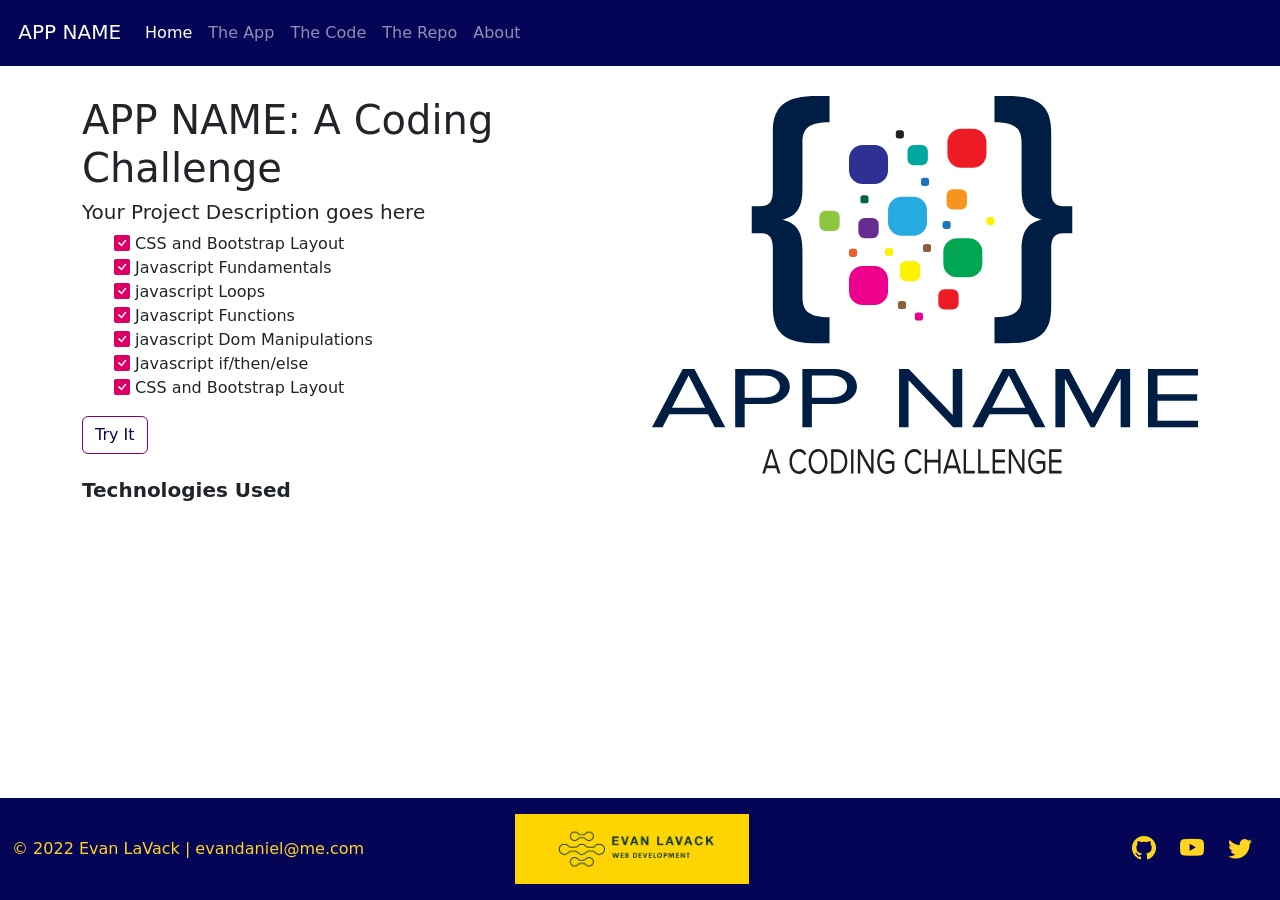
==== index.html @ a4ef7c5f "Initial commit" ====
<!doctype html>
<html lang="en">

<head>
    <title>APP NAME: Coding Challenge by Evan LaVack</title>
    <!-- Required meta tags -->
    <meta charset="utf-8">
    <meta name="viewport" content="width=device-width, initial-scale=1, shrink-to-fit=no">

    <!-- Bootstrap CSS -->
    <link href="https://cdn.jsdelivr.net/npm/bootstrap@5.1.1/dist/css/bootstrap.min.css" rel="stylesheet"
        integrity="sha384-F3w7mX95PdgyTmZZMECAngseQB83DfGTowi0iMjiWaeVhAn4FJkqJByhZMI3AhiU" crossorigin="anonymous">

        <link rel="stylesheet" href="https://cdn.jsdelivr.net/npm/bootstrap-icons@1.8.3/font/bootstrap-icons.css">

        <link href="/css/site.css" rel="stylesheet">
        
        <link rel="stylesheet" href="https://cdn.jsdelivr.net/gh/devicons/devicon@v2.15.1/devicon.min.css">
 </head>

<body>

       <nav class="navbar navbar-expand-lg navbar-dark fixed-top" id="mainNav">
           <div class="container-fluid">
               <a class="navbar-brand" href="index.html"><img src="" height="40" class="d-inline-block">  APP NAME</a>
               <button class="navbar-toggler" type="button" data-bs-toggle="collapse"
                   data-bs-target="#navbarSupportedContent" aria-controls="navbarSupportedContent" aria-expanded="false"
                   aria-label="Toggle navigation">
                  
                   <span class="navbar-toggler-icon-edl">
                    <i class="bi bi-list"></i>
                   </span>
               </button>
               <div class="collapse navbar-collapse" id="navbarSupportedContent">
                   <ul class="navbar-nav me-auto mb-2 mb-lg-0">
                       <li class="nav-item">
                           <a class="nav-link active" aria-current="page" href="index.html">Home</a>
                       </li>
                       <li class="nav-item">
                           <a class="nav-link" href="/app.html">The App</a>
                       </li>
                       <li class="nav-item">
                        <a class="nav-link" href="/code.html">The Code</a>
                    </li>
                    <li class="nav-item">
                        <a class="nav-link" href="#">The Repo</a>
                    </li>
                    <li class="nav-item">
                        <a class="nav-link" href="#">About</a>
                    </li>
                   </ul>
               </div>
           </div>
       </nav>

     <main class="content"> 
        <div class="container mt-5">
            <div class="row">
                <div class="col-12 col-lg-6 order-last order-lg-first">
                    <h1>APP NAME: A Coding Challenge</h1>
                    <h4 class="lead">Your Project Description goes here</h4>
                    <ul class="checklist">
                        <li><i class="bi bi-check-square-fill"></i> CSS and Bootstrap Layout</li>
                        <li><i class="bi bi-check-square-fill"></i> Javascript Fundamentals</li>
                        <li><i class="bi bi-check-square-fill"></i> javascript Loops</li>
                        <li><i class="bi bi-check-square-fill"></i> Javascript Functions</li>
                        <li><i class="bi bi-check-square-fill"></i> javascript Dom Manipulations</li>
                        <li><i class="bi bi-check-square-fill"></i> Javascript if/then/else</li>
                        <li><i class="bi bi-check-square-fill"></i> CSS and Bootstrap Layout</li>
                    </ul>
                    <div>
                        <a type="button" class="btn btn-outline-primary" hfref="/app.html">Try It</a>
                    </div>
                    <h5 class="fw-bold mt-4">Technologies Used</h5>
                    <div class="d-flex">
                        <div class="row">
                        <div class="col"><i class="devicons devicon-javascript-plain colored"></i></div>
                        <div class="col"><i class="devicons devicon-bootstrap-plain colored"></i></div>
                        <div class="col"><i class="devicons devicon-html5-plain colored"></i></div>
                        <div class="col"><i class="devicons devicon-css3-plain colored"></i></div>
                        </div>
                    </div>
                </div>
                    
            
                <div class="col-12 col-lg-6">
                    <img src="/img/APPNAMELogo (1).svg">
                </div>
            </div>
         </div>
     </main>

        <footer class="footer">
            <div class="container-fluid">
                <div class="row row-cols-1 row-cols-lg-3">
                    <div class="col order-last order-lg-first d-flex align-items-center">
                        <span class="muted">&copy; 2022 Evan LaVack | evandaniel@me.com</span>
                    </div>
                    <div class="col d-flex justify-content-start justify-content-lg-center">
                        <img src="/img/92369026_padded_logo_revised.png" height="70">
                    </div>
                    <div class="col d-flex justify-content-start justify-content-md-end align-items-center">
                        <div class="row">
                            <div class="col social"><a href="#"><i class="bi bi-github"></i></a></div>
                            <div class="col social"><a href="#"><i class="bi bi-youtube"></i></a></div>
                            <div class="col social"><a href="#"><i class="bi bi-twitter"></i></a></div>
                        </div>
                    </div>
                </div>
            </div>

        </footer>
      

    <!-- Bootstrap JS -->
    <script src="https://cdn.jsdelivr.net/npm/bootstrap@5.1.1/dist/js/bootstrap.bundle.min.js"
        integrity="sha384-/bQdsTh/da6pkI1MST/rWKFNjaCP5gBSY4sEBT38Q/9RBh9AH40zEOg7Hlq2THRZ" crossorigin="anonymous">
    </script>
</body>

</html>
---- css/site.css ----
:root{
--edl-primary-color: #050557;
--edl-secondary-color: #DB0066;
--edl-dark-color: #D97E07;
--edl-light-color: #FFD521;
--edl-nav-toggler-glow: rgba(221, 218, 19, 0.35);
}

/* sticky footer setup */
html, body{
    height: 100%;
}

body{
    display: flex;
    flex-direction: column;
}

.content{
    flex: 1 0 auto;
    margin-top: 3rem
}

.footer{
    flex-shrink: 0;
    background-color: var(--edl-primary-color);
    padding-right: 1rem;
    padding-top: 1rem;
    padding-bottom: 1rem;
    color: var(--edl-light-color);
}
/* sticky footer setup end */

/*navabr overrides*/
#mainNav{
    background: var(--edl-primary-color);
}
#mainNav button{
    border-color: var(--edl-secondary-color);
}
.navbar-toggler-icon-edl{
    color: var(--edl-secondary-color);
}
.navbar-toggler{
    color: var(--edl-nav-toggler-glow) !important;
}
/* navbar overrides end*/

/* Bs button overrides*/
.btn-primary{
    color: white !important;
    background-color: var(--edl-primary-color) !important;
    border-color: yellow !important;
}

.btn-primary:hover,
.btn-primary:active,
.btn-primary:visited,
.btn-primary:focus{
    filter: brightness(1.6) !important;
    border-color: var(--edl-primary-color) !important;
}

.btn-outline-primary:hover,
.btn-outline-primary:active,
.btn-outline-primary:focus {
    border-color: var(--edl-primary-color) !important;
    background-color: var(--edl-light-color) !important;
}

.btn-outline-primary{
    color:#050557 !important;
    border-color: purple !important; 
}



/*bs buttons overrides end*/



.checklist{
    list-style-type: none;
}
.checklist>li i{
    color: var(--edl-secondary-color);
}
.devicons{
    font-size: 3.5rem;
}
.social{
    font-size: 1.5rem;
}
.social>a i{
    color: var(--edl-light-color);
}
.social>a:hover{
    color: var(--edl-secondary-color);
}
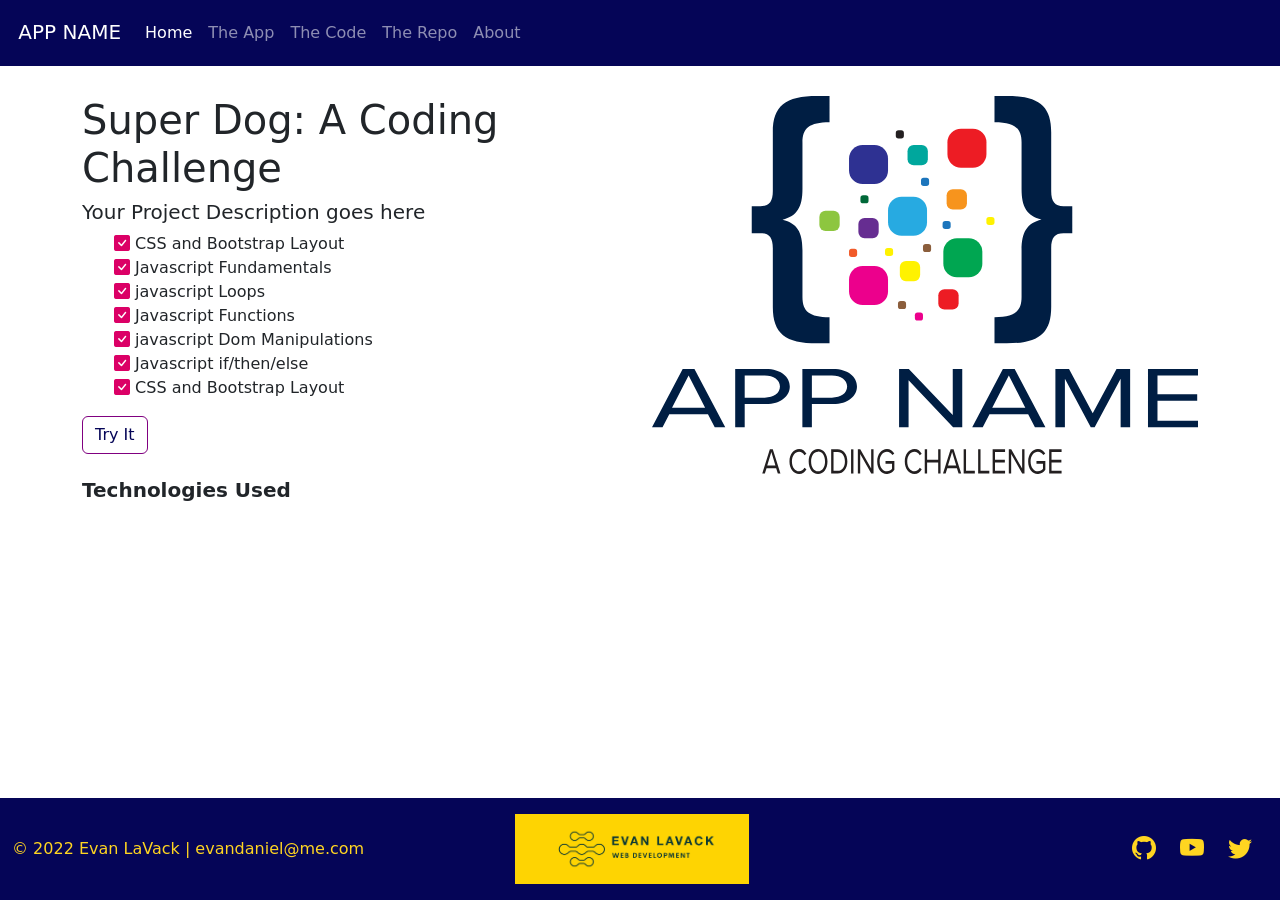
==== commit 86ae2d41: "9/20/22" ====
--- a/index.html
+++ b/index.html
@@ -2,7 +2,7 @@
 <html lang="en">
 
 <head>
-    <title>APP NAME: Coding Challenge by Evan LaVack</title>
+    <title>Super Dog: Coding Challenge by Evan LaVack</title>
     <!-- Required meta tags -->
     <meta charset="utf-8">
     <meta name="viewport" content="width=device-width, initial-scale=1, shrink-to-fit=no">
@@ -57,7 +57,7 @@
         <div class="container mt-5">
             <div class="row">
                 <div class="col-12 col-lg-6 order-last order-lg-first">
-                    <h1>APP NAME: A Coding Challenge</h1>
+                    <h1>Super Dog: A Coding Challenge</h1>
                     <h4 class="lead">Your Project Description goes here</h4>
                     <ul class="checklist">
                         <li><i class="bi bi-check-square-fill"></i> CSS and Bootstrap Layout</li>
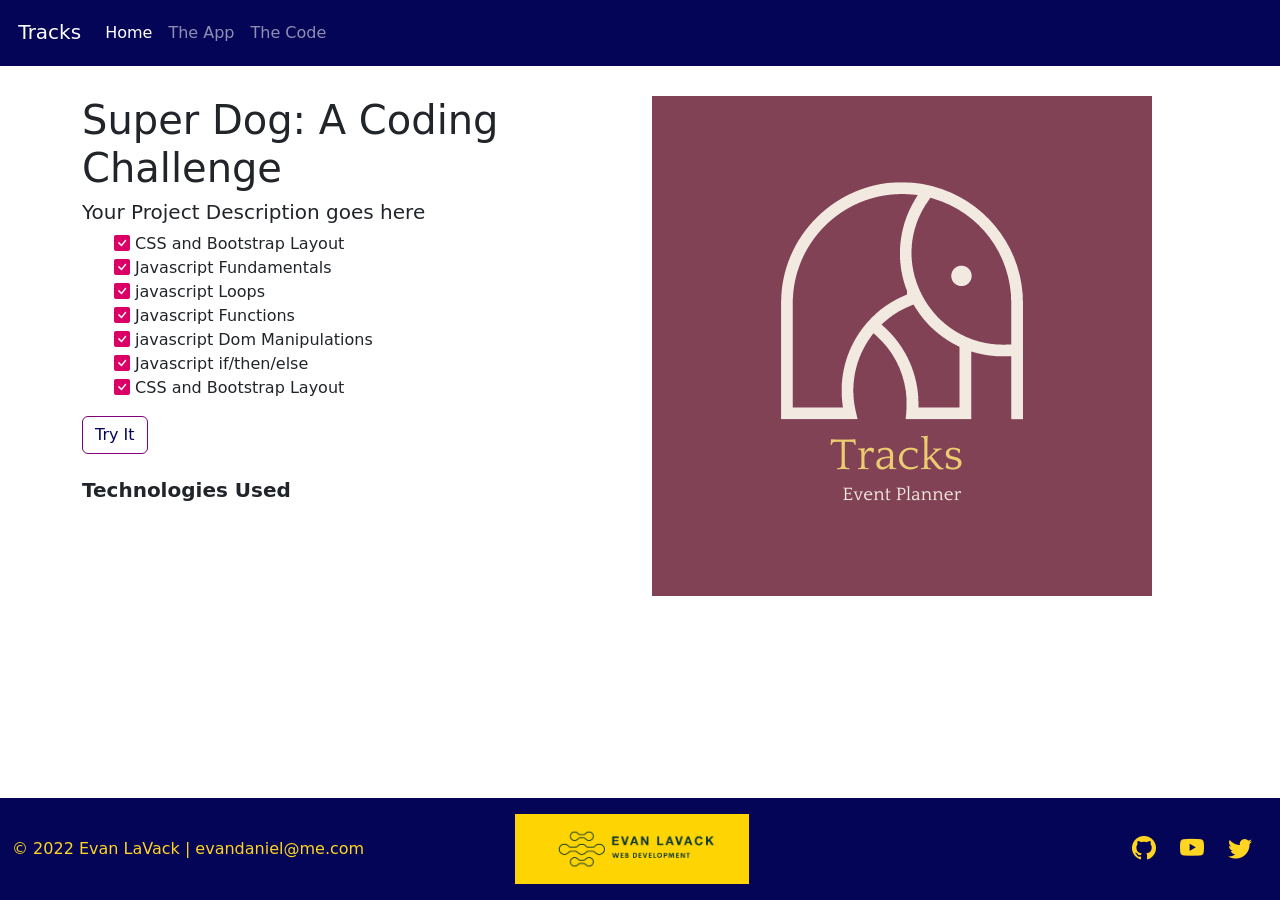
==== commit 85ba1cd5: "picture added" ====
--- a/index.html
+++ b/index.html
@@ -2,7 +2,7 @@
 <html lang="en">
 
 <head>
-    <title>Super Dog: Coding Challenge by Evan LaVack</title>
+    <title>Tracks: Coding Challenge by Evan LaVack</title>
     <!-- Required meta tags -->
     <meta charset="utf-8">
     <meta name="viewport" content="width=device-width, initial-scale=1, shrink-to-fit=no">
@@ -22,7 +22,7 @@
 
        <nav class="navbar navbar-expand-lg navbar-dark fixed-top" id="mainNav">
            <div class="container-fluid">
-               <a class="navbar-brand" href="index.html"><img src="" height="40" class="d-inline-block">  APP NAME</a>
+               <a class="navbar-brand" href="index.html"><img src="" height="40" class="d-inline-block">  Tracks</a>
                <button class="navbar-toggler" type="button" data-bs-toggle="collapse"
                    data-bs-target="#navbarSupportedContent" aria-controls="navbarSupportedContent" aria-expanded="false"
                    aria-label="Toggle navigation">
@@ -42,12 +42,7 @@
                        <li class="nav-item">
                         <a class="nav-link" href="/code.html">The Code</a>
                     </li>
-                    <li class="nav-item">
-                        <a class="nav-link" href="#">The Repo</a>
-                    </li>
-                    <li class="nav-item">
-                        <a class="nav-link" href="#">About</a>
-                    </li>
+                    
                    </ul>
                </div>
            </div>
@@ -84,7 +79,7 @@
                     
             
                 <div class="col-12 col-lg-6">
-                    <img src="/img/APPNAMELogo (1).svg">
+                    <img src="/img/Tracks.png">
                 </div>
             </div>
          </div>
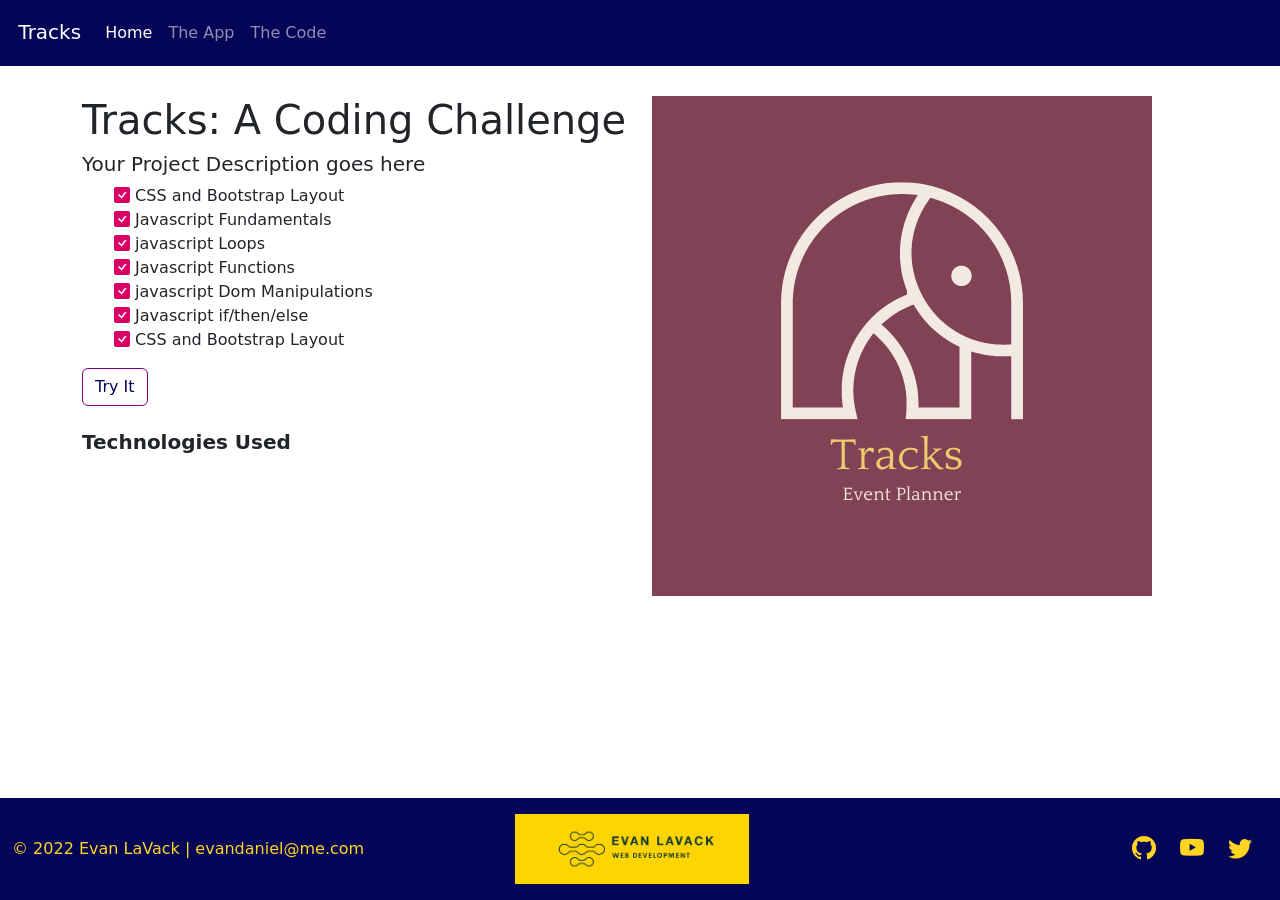
==== commit b52955f1: "added logo" ====
--- a/index.html
+++ b/index.html
@@ -52,7 +52,7 @@
         <div class="container mt-5">
             <div class="row">
                 <div class="col-12 col-lg-6 order-last order-lg-first">
-                    <h1>Super Dog: A Coding Challenge</h1>
+                    <h1>Tracks: A Coding Challenge</h1>
                     <h4 class="lead">Your Project Description goes here</h4>
                     <ul class="checklist">
                         <li><i class="bi bi-check-square-fill"></i> CSS and Bootstrap Layout</li>
